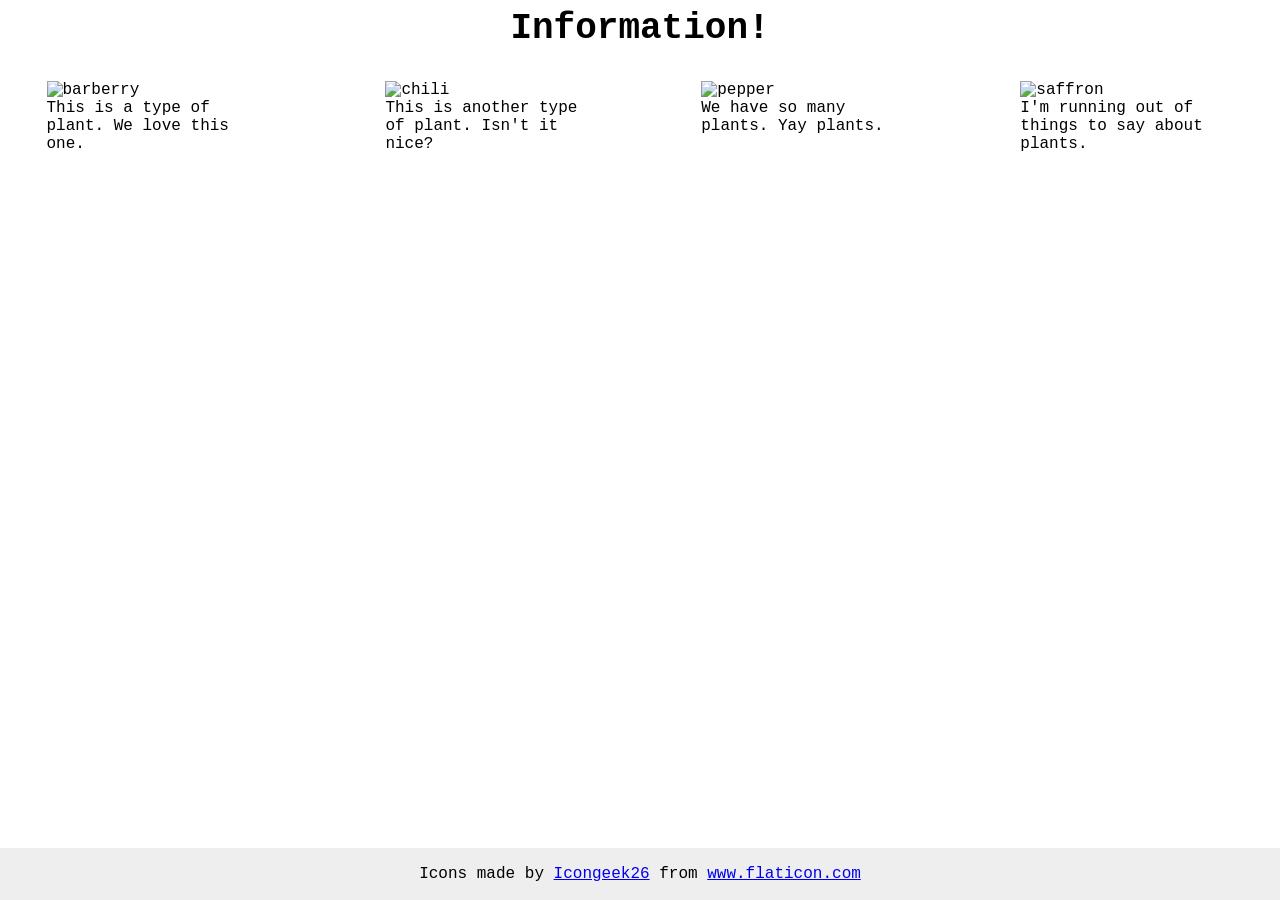
==== foundations/flex/04-flex-information/index.html @ 6e735733 "Style information section" ====
<!DOCTYPE html>
<html lang="en">
  <head>
    <meta charset="UTF-8">
    <meta http-equiv="X-UA-Compatible" content="IE=edge">
    <meta name="viewport" content="width=device-width, initial-scale=1.0">
    <title>Information</title>
    <link rel="stylesheet" href="style.css">
  </head>
  <body>
      <div class="title">Information!</div>

      <div class="plants">
        <div class="one-plant">
          <div class="size"><img src="./images/barberry.png" alt="barberry">
          <div class="text">This is a type of plant. We love this one.</div></div>
        </div>

        <div class="one-plant">
          <div class="size"><img src="./images/chilli.png" alt="chili">
          <div class="text">This is another type of plant. Isn't it nice?</div></div>
        </div>

        <div class="one-plant">
          <div class="size"><img src="./images/pepper.png" alt="pepper">
          <div class="text">We have so many plants. Yay plants.</div></div>
        </div>

        <div class="one-plant">
    <div class="size"><img src="./images/saffron.png" alt="saffron">
    <div class="text">I'm running out of things to say about plants.</div></div>
        </div>  
    </div>

    </div>
    <!-- disregard this section, it's here to give attribution to the creator of these icons -->
    <div class="footer">
      <div>Icons made by <a href="https://www.flaticon.com/authors/icongeek26" title="Icongeek26">Icongeek26</a> from <a href="https://www.flaticon.com/" title="Flaticon">www.flaticon.com</a></div>
    </div>
  </body>
</html>
---- foundations/flex/04-flex-information/style.css ----
body {
  font-family: 'Courier New', Courier, monospace;
}

img {
  width: 100px;
  height: 100px;
}

.title {
  font-size: 36px;
  font-weight: 900;
  display: flex;
  justify-content: center;
  margin-bottom: 32px;
}

.plants {
  display: flex;
  justify-content: center;
  gap: 52px;
}

.one-plant {
  display: flex;
  flex-wrap: wrap;
  justify-content: center;
}

.size {
  flex-basis: 200px;
}

/* do not edit this footer */
.footer {
  position: fixed;
  bottom: 0;
  left: 0;
  right: 0;
  height: 52px;
  display: flex;
  align-items: center;
  justify-content: center;
  background: #eee;
}
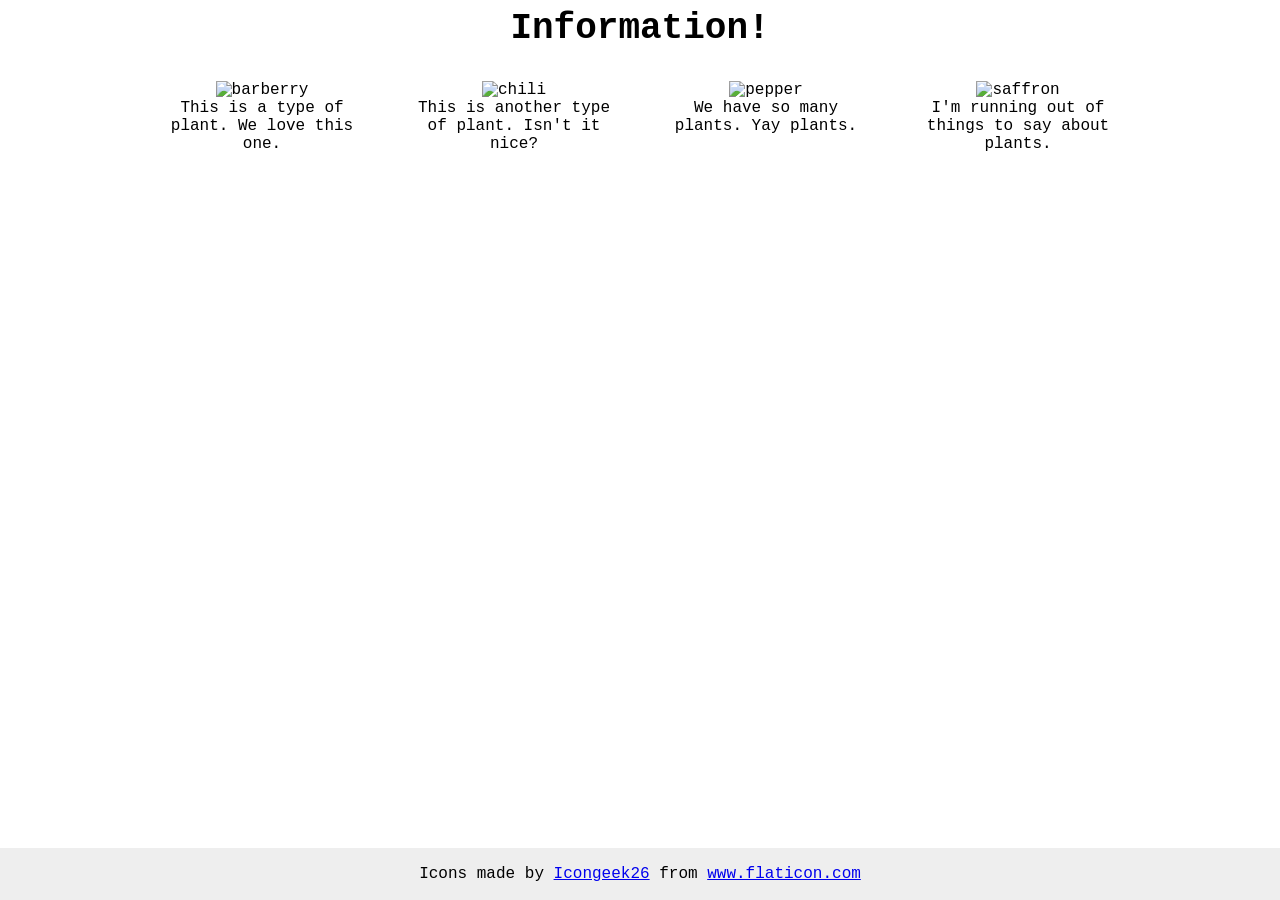
==== commit 2adc94fd: "Set max width of items Specify max width of each item. Remove flex-basis and unneeded divs. The init" ====
--- a/foundations/flex/04-flex-information/index.html
+++ b/foundations/flex/04-flex-information/index.html
@@ -12,23 +12,23 @@
 
       <div class="plants">
         <div class="one-plant">
-          <div class="size"><img src="./images/barberry.png" alt="barberry">
-          <div class="text">This is a type of plant. We love this one.</div></div>
+          <img src="./images/barberry.png" alt="barberry">
+          <div class="text">This is a type of plant. We love this one.</div>
         </div>
 
         <div class="one-plant">
-          <div class="size"><img src="./images/chilli.png" alt="chili">
-          <div class="text">This is another type of plant. Isn't it nice?</div></div>
+          <img src="./images/chilli.png" alt="chili">
+          <div class="text">This is another type of plant. Isn't it nice?</div>
         </div>
 
         <div class="one-plant">
-          <div class="size"><img src="./images/pepper.png" alt="pepper">
-          <div class="text">We have so many plants. Yay plants.</div></div>
+          <img src="./images/pepper.png" alt="pepper">
+          <div class="text">We have so many plants. Yay plants.</div>
         </div>
 
         <div class="one-plant">
-    <div class="size"><img src="./images/saffron.png" alt="saffron">
-    <div class="text">I'm running out of things to say about plants.</div></div>
+        <img src="./images/saffron.png" alt="saffron">
+      <div class="text">I'm running out of things to say about plants.</div>
         </div>  
     </div>
 
--- a/foundations/flex/04-flex-information/style.css
+++ b/foundations/flex/04-flex-information/style.css
@@ -1,5 +1,6 @@
 body {
   font-family: 'Courier New', Courier, monospace;
+  text-align: center;
 }
 
 img {
@@ -10,8 +11,6 @@
 .title {
   font-size: 36px;
   font-weight: 900;
-  display: flex;
-  justify-content: center;
   margin-bottom: 32px;
 }
 
@@ -22,13 +21,7 @@
 }
 
 .one-plant {
-  display: flex;
-  flex-wrap: wrap;
-  justify-content: center;
-}
-
-.size {
-  flex-basis: 200px;
+  max-width: 200px;
 }
 
 /* do not edit this footer */
